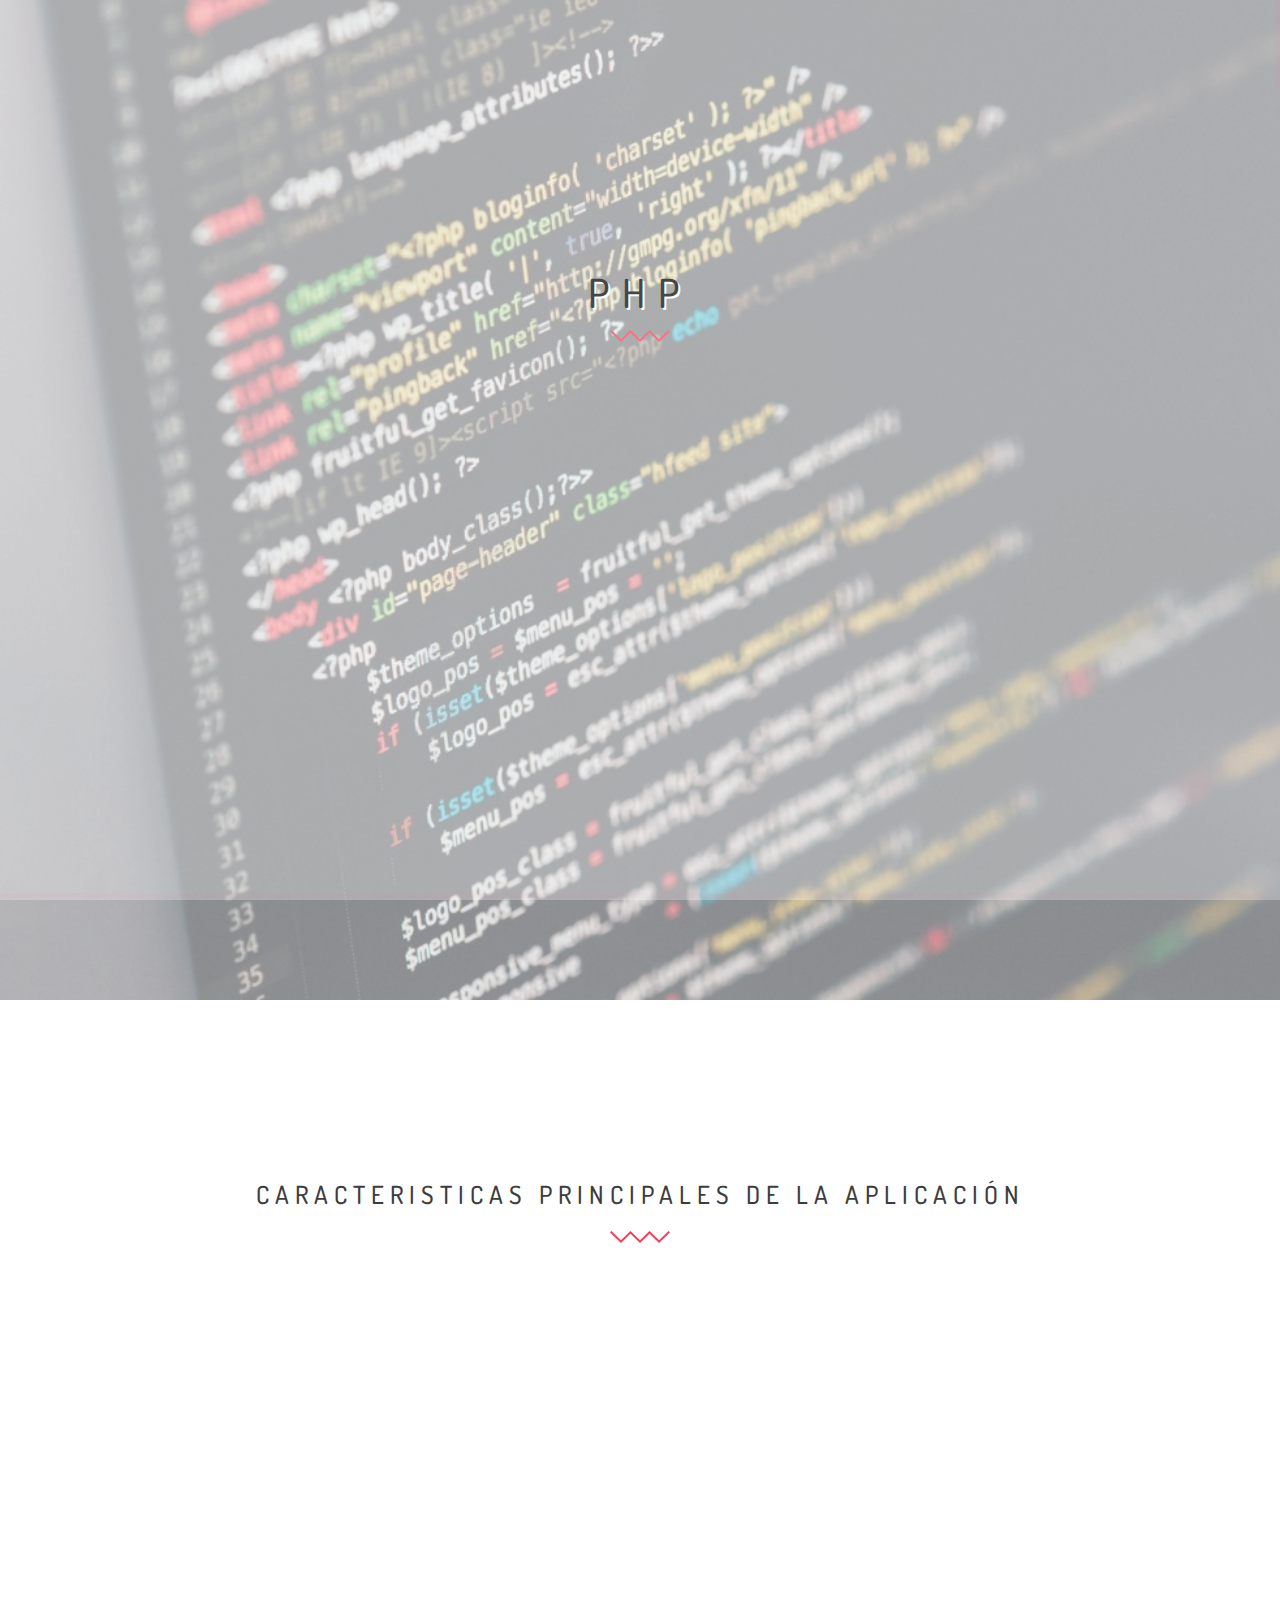
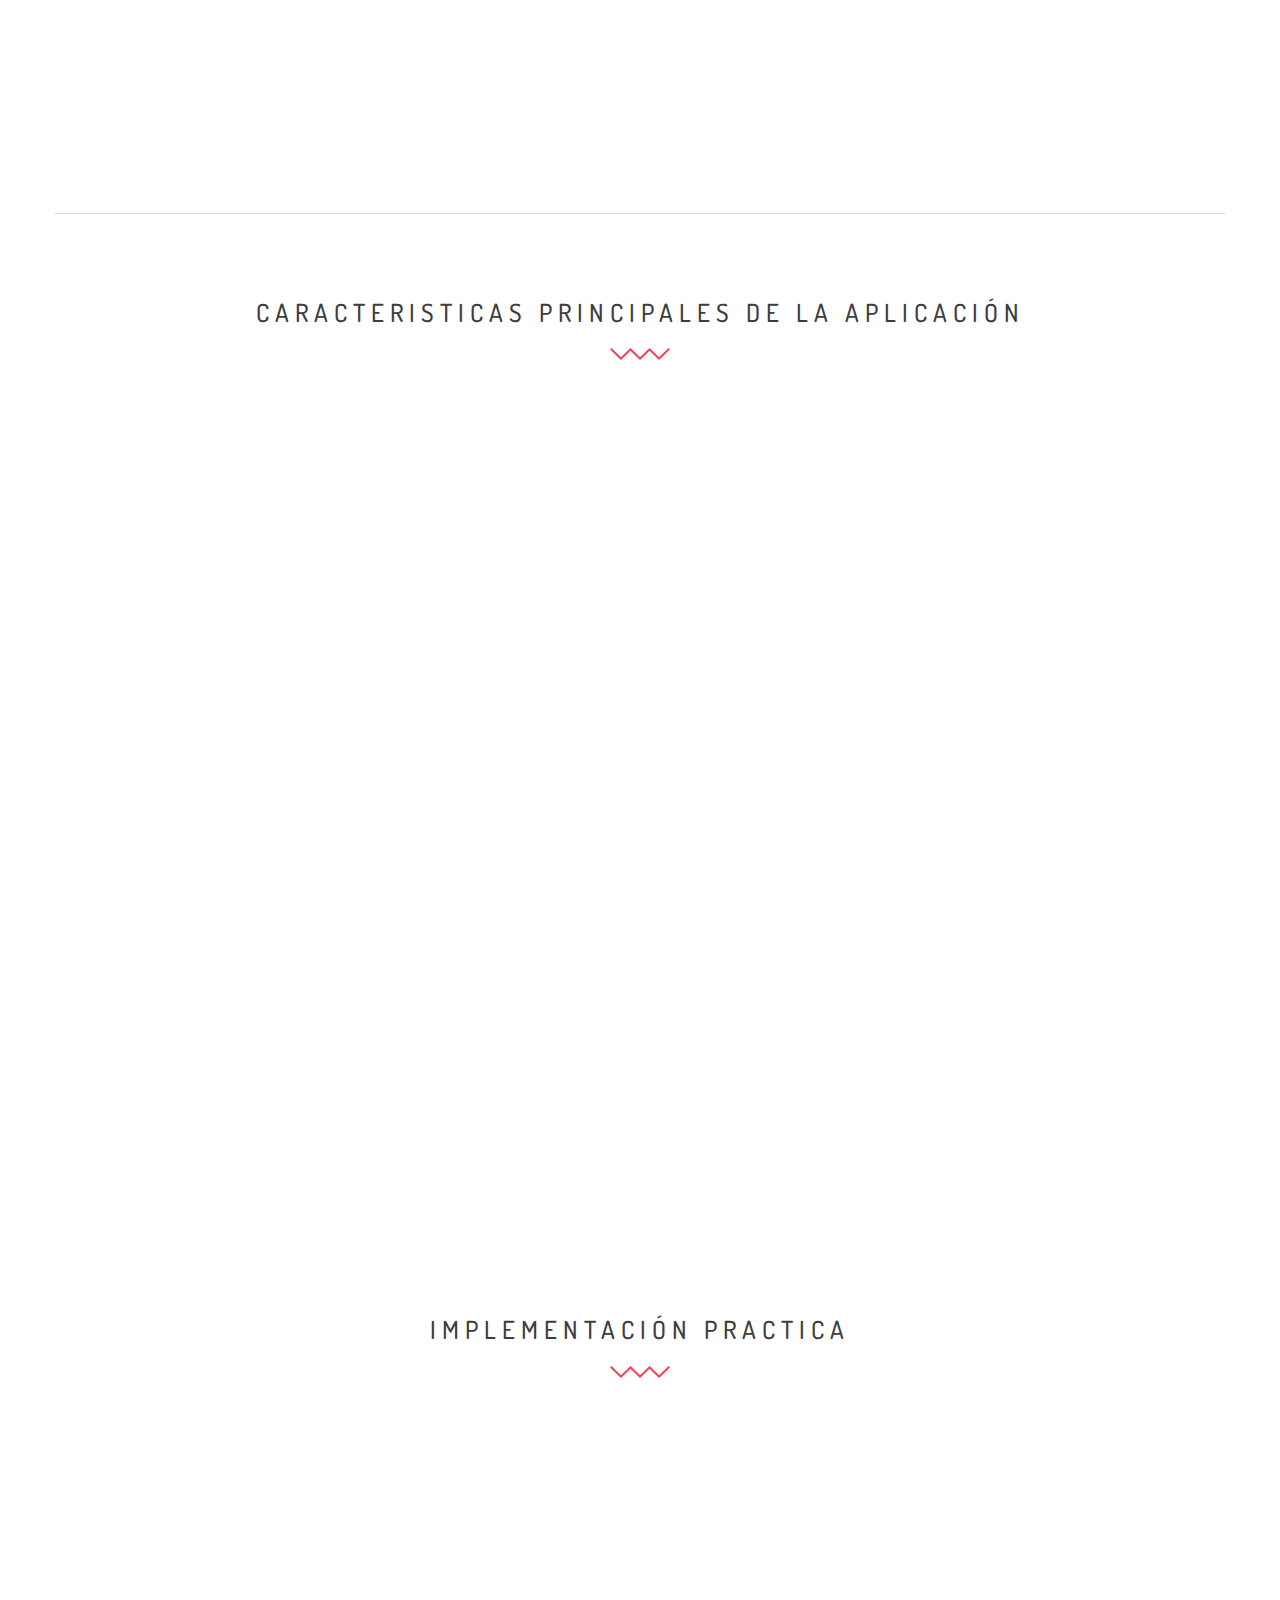
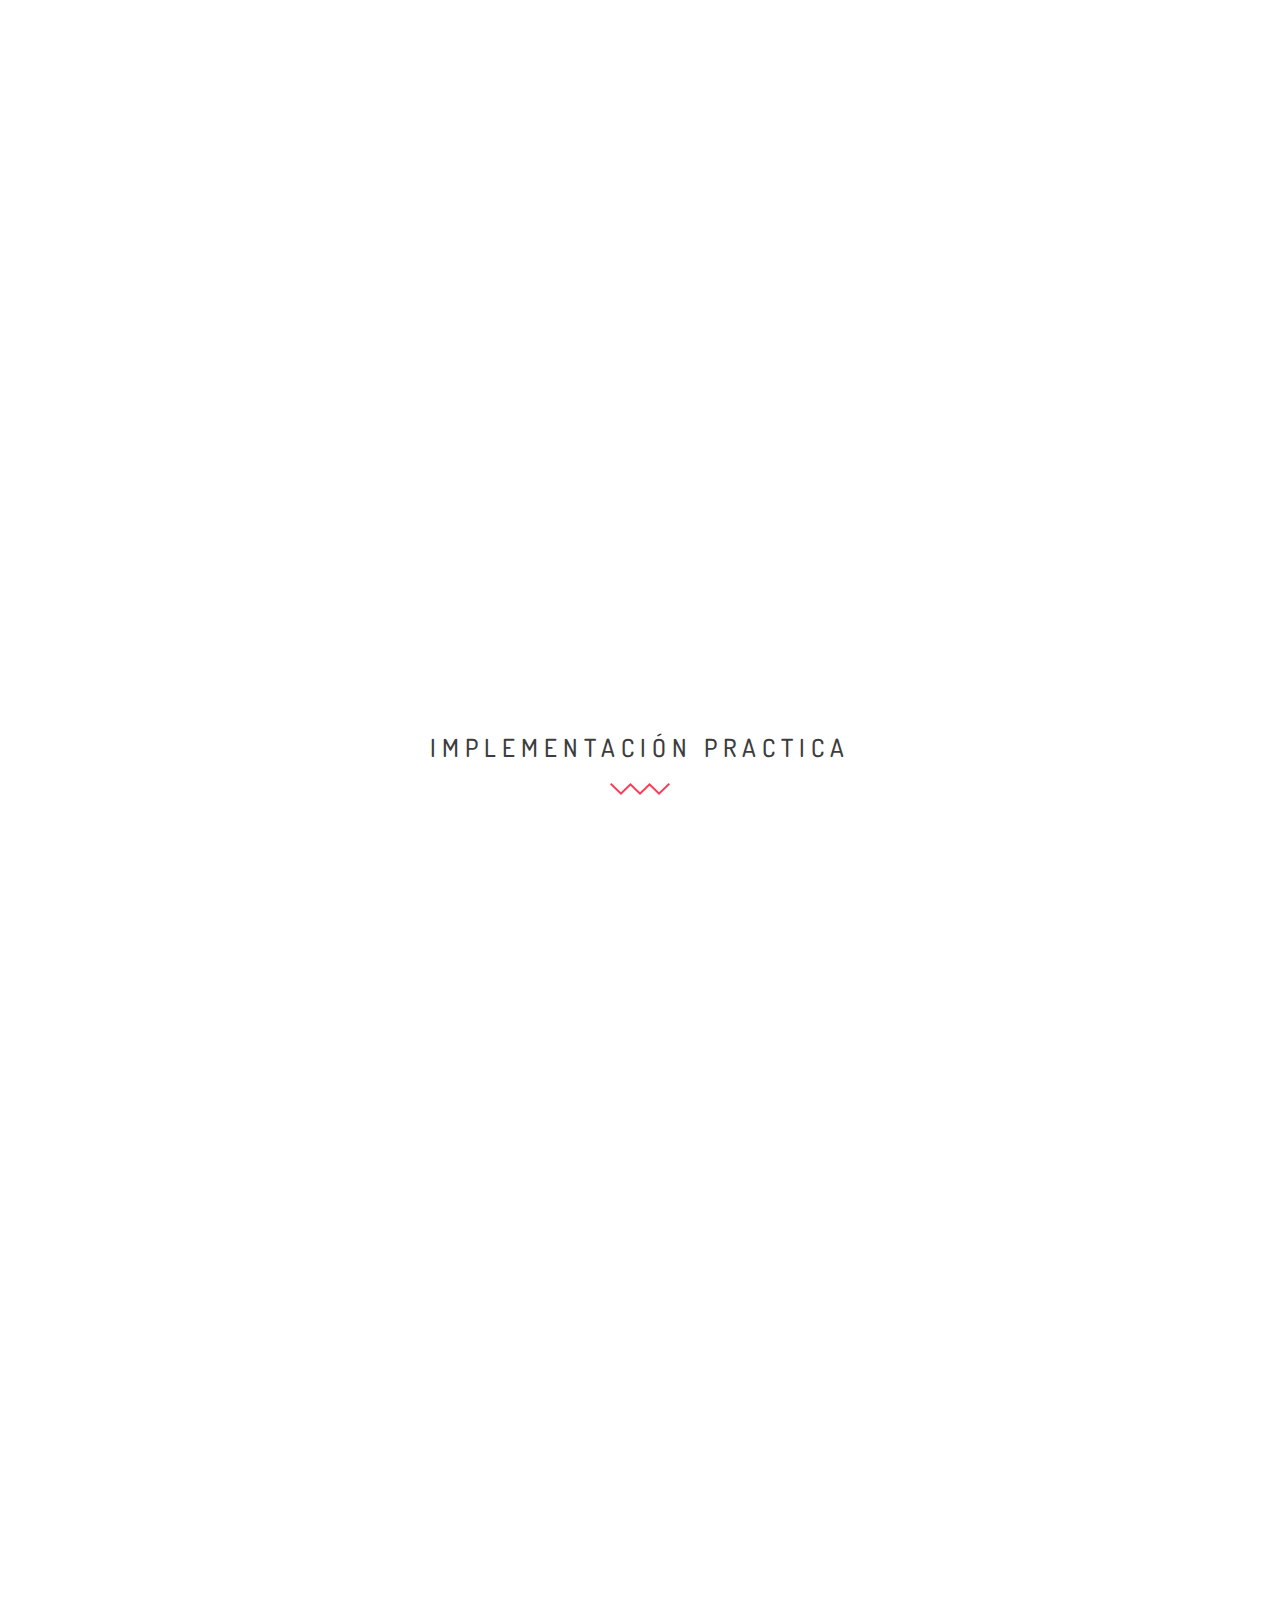
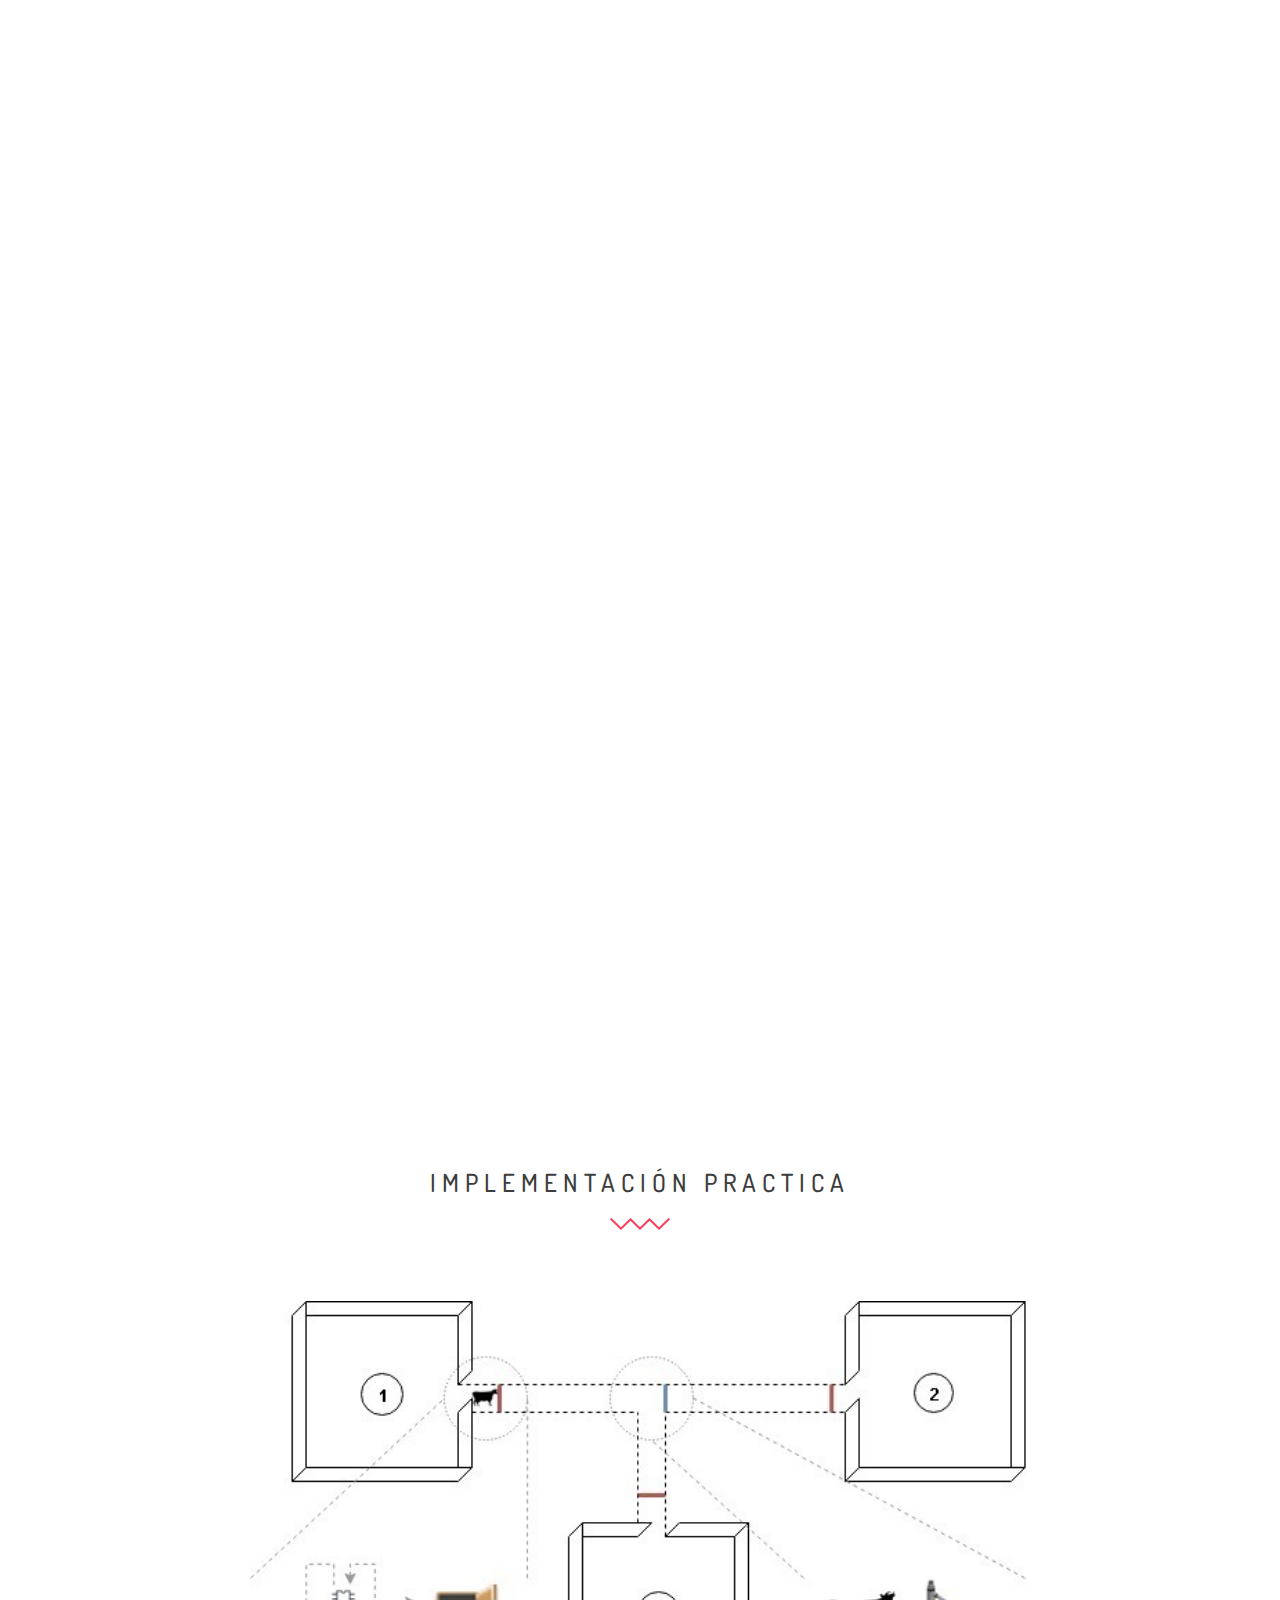
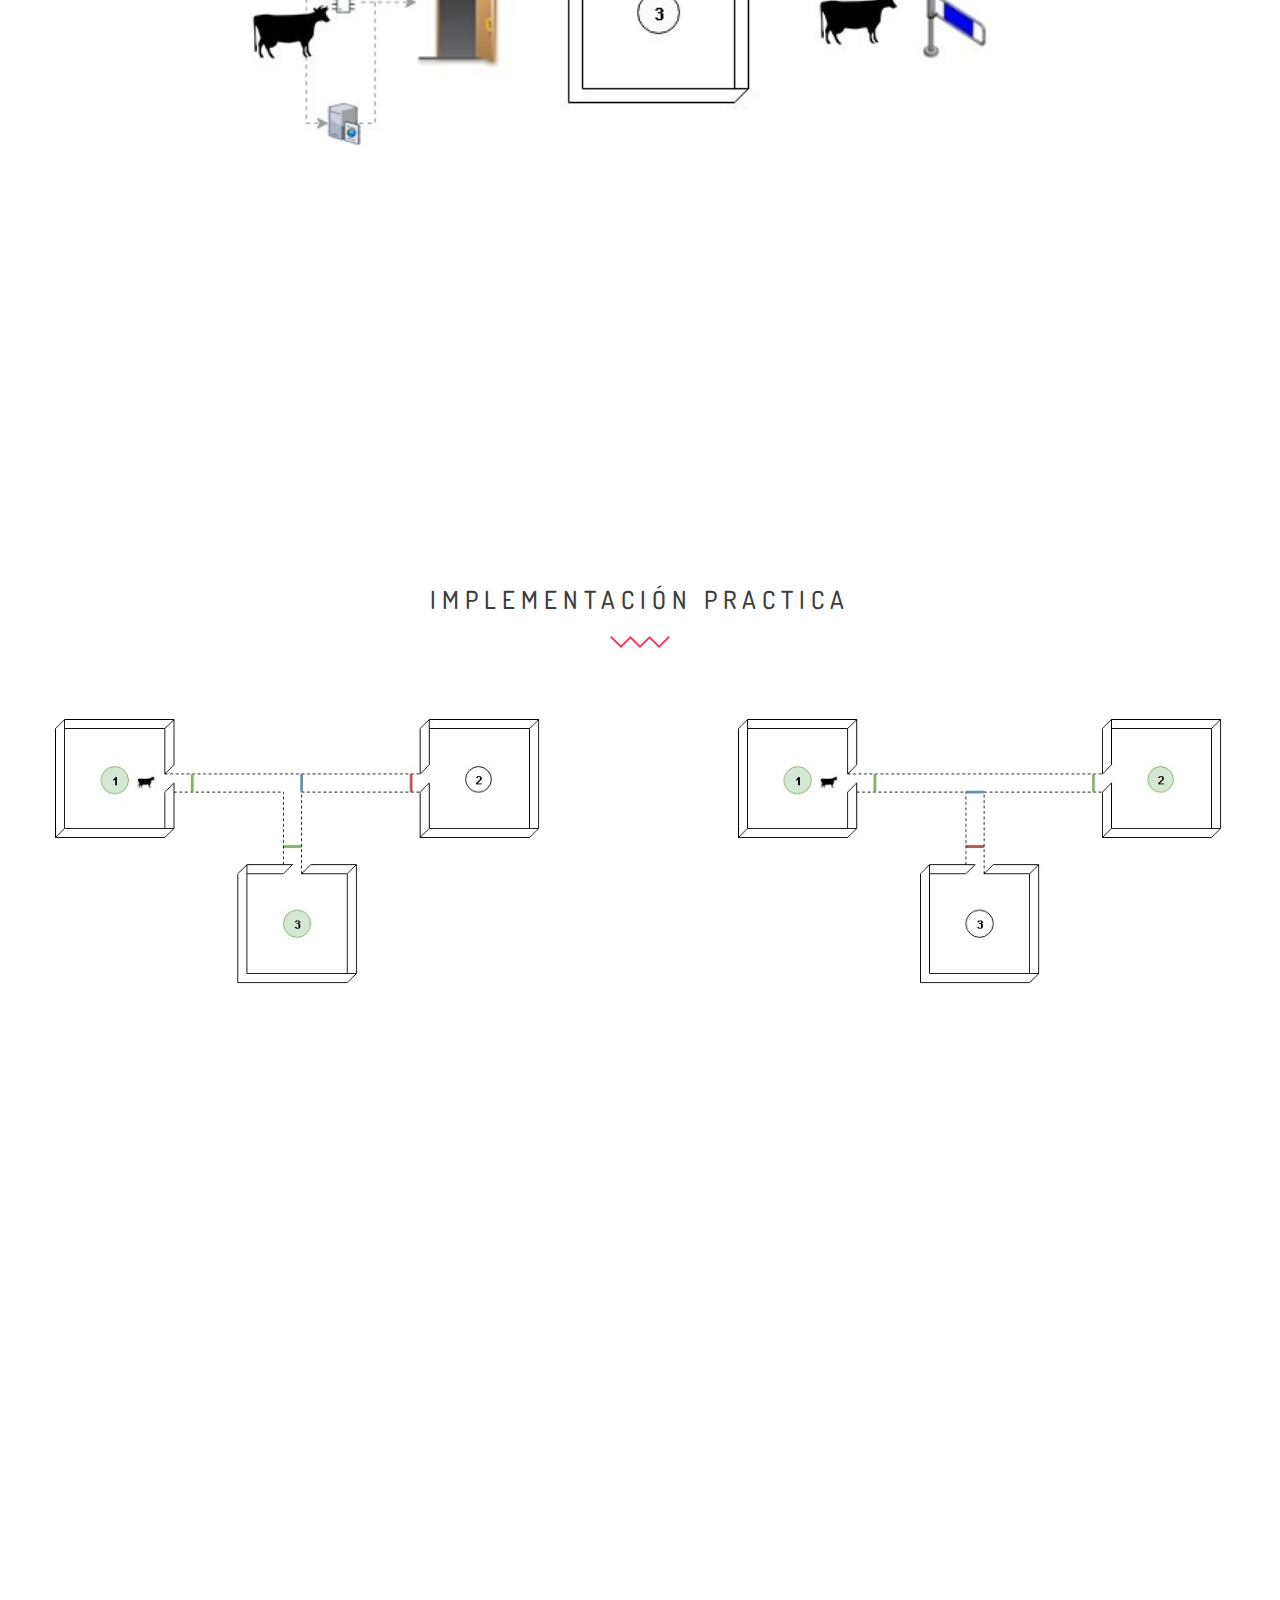
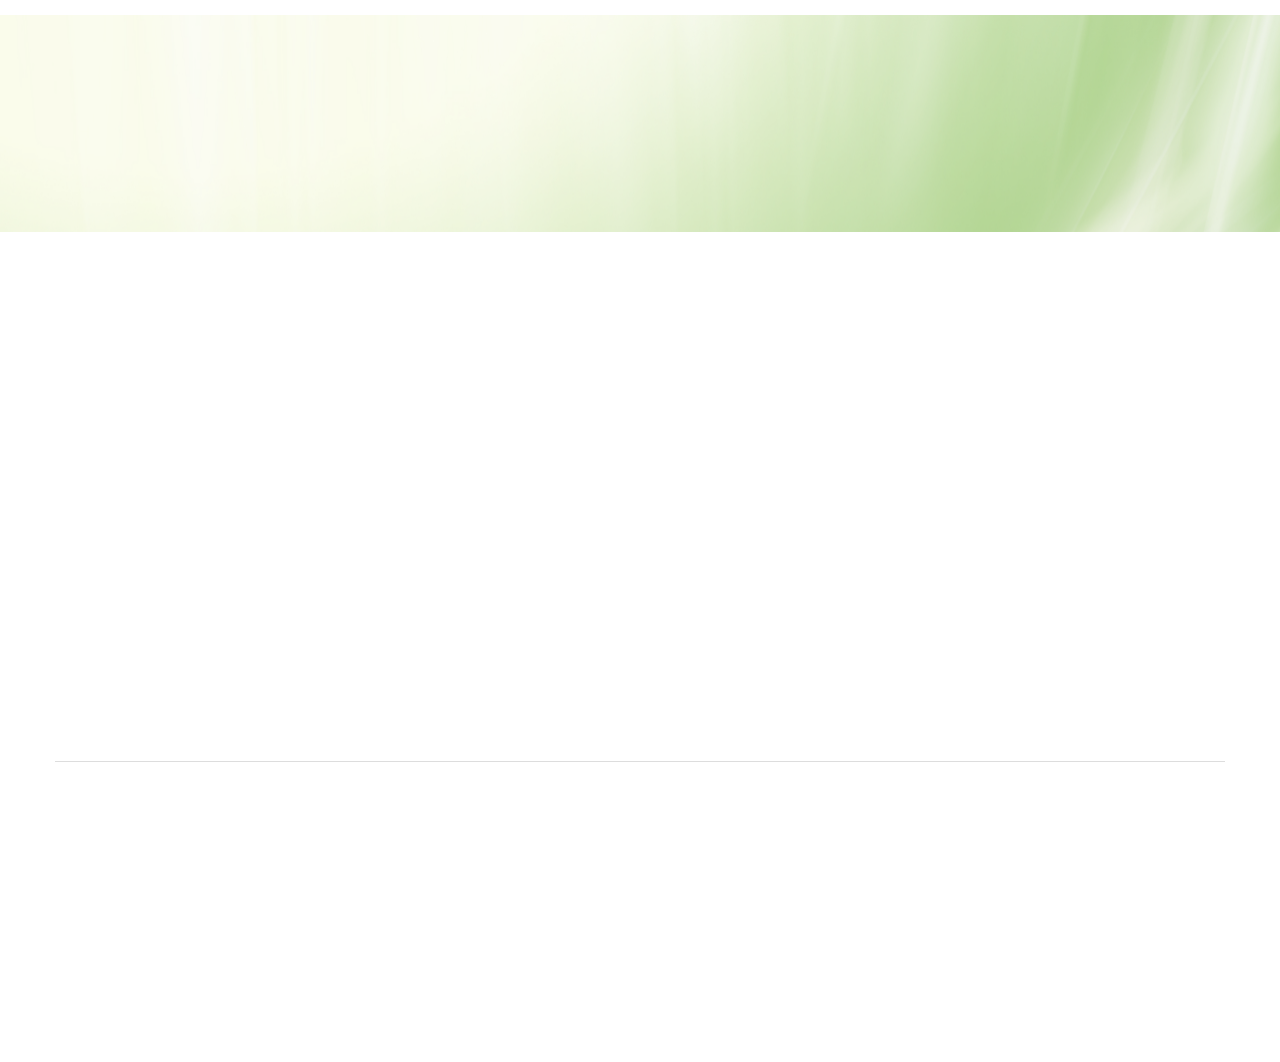
==== php.html @ 928db725 "2018-05-08" ====
<!DOCTYPE html>
<html lang="en">

<head>
    <meta charset="utf-8">
    <meta http-equiv="X-UA-Compatible" content="IE=edge">
    <meta name="viewport" content="width=device-width, initial-scale=1">
    <title>Presentación</title>
    <!-- Google Font -->
    <link href='http://fonts.googleapis.com/css?family=Dosis:300,400,500,600,700,800' rel='stylesheet' type='text/css'>
    <link href='http://fonts.googleapis.com/css?family=Montserrat:400,700' rel='stylesheet' type='text/css'>

    <!-- Font Awesome -->


    <link rel="stylesheet" href="http://maxcdn.bootstrapcdn.com/font-awesome/4.3.0/css/font-awesome.min.css">

     <!-- Preloader -->
    <link rel="stylesheet" href="brandy/css/preloader.css" type="text/css" media="screen, print"/>

    <!-- Icon Font-->
    <link rel="stylesheet" href="brandy/style.css">
    <link rel="stylesheet" href="brandy/css/owl.carousel.css">
    <link rel="stylesheet" href="brandy/css/owl.theme.default.css">
    <!-- Animate CSS-->
    <link rel="stylesheet" href="brandy/css/animate.css">

    <!-- Bootstrap -->
    <link href="brandy/css/bootstrap.min.css" rel="stylesheet">



    <!-- Style -->
    <link href="brandy/css/style.css" rel="stylesheet">

    <!-- Responsive CSS -->
    <link href="brandy/css/responsive.css" rel="stylesheet">
    <!-- HTML5 Shim and Respond.js IE8 support of HTML5 elements and media queries -->
    <!-- WARNING: Respond.js doesn't work if you view the page via file:// -->
    <!--[if lt IE 9]>
        <script src="js/lte-ie7.js"></script>
	  <script src="https://oss.maxcdn.com/libs/html5shiv/3.7.0/html5shiv.js"></script>
	  <script src="https://oss.maxcdn.com/libs/respond.js/1.4.2/respond.min.js"></script>
	<![endif]-->
</head>

<body>
	<!-- Preloader -->
    <div id="preloader">
    	<div id="status">&nbsp;</div>
	</div>


<!---------------------------------------------------------------------------------  
----------------------------------------------------------------------------------- 
 
        PHP

-----------------------------------------------------------------------------------
---------------------------------------------------------------------------------->


	<header id="div_1" style="background-position: 50% -125px; background: url(img/php-hd.jpg);    background-size: cover;
    background-repeat: no-repeat;">
		<div class="section_overlay">
			<div class="container">
	        	<div class="row">
	            	<div class="col-md-12 text-center">
	                	<div class="home_text wow fadeInUp animated">
	                    	<h2 style="text-shadow: 2px 2px #FFF;">PHP</h2>
	                        <img src="brandy/images/shape.png" alt="">                        
						</div>
					</div>
				</div>
			</div>

	        <div class="container">
	        	<div class="row">
	            	<div class="col-md-12 text-center">
	                	<div class="scroll_down">
                        	<a href="#SERVICE"></a>
	                        <h4></h4>
						</div>
					</div>
				</div>
			</div>            
		</div>  
	</header>


<!---------------------------------------------------------------------------------  
----------------------------------------------------------------------------------- 
 
        Caracteristicas principales de la aplicación

-----------------------------------------------------------------------------------
---------------------------------------------------------------------------------->
	

    <section class="services" id="div_2">
		<div class="row">
        	<div class="col-md-12 text-center">
            	<div class="about_title">
                	<h2>Caracteristicas principales de la aplicación</h2>
                    <img src="brandy/images/shape.png" alt="">
				</div>
			</div>
		</div>
        
        <div class="container">
            <div class="row">
                <div class="col-md-4 text-center">
                    <div class="single_service wow fadeInUp" data-wow-delay="1s">
                        <i class="icon-pencil"></i>
                        <h2>PHP</h2>
                        <p>Que es.</p>
                        <p>Caracteristicas.</p>
                        <p>Ventajas y desventajas.</p>
                    </div>
                </div>
                <div class="col-md-4 text-center">
                    <div class="single_service wow fadeInUp" data-wow-delay="2s">
                        <i class="icon-gears"></i>
                        <h2>Programación orientada a objetos.</h2>
                        <p>Encapsulamiento.</p>
                        <p>Polimorfismo.</p>
                        <p>Herencia.</p>
                    </div>
                </div>
                <div class="col-md-4 text-center">
                    <div class="single_service wow fadeInUp" data-wow-delay="3s">
                        <i class="icon-documents"></i>
                        <h2>Framework de desarrollo.</h2>
                        <p>Patrón Modelo Vista Controlador.</p>
                        <p>Ventajas y desventajas.</p>
                    </div>
                </div>
            </div>            
        </div>
    </section>
    

<!---------------------------------------------------------------------------------  
----------------------------------------------------------------------------------- 
 
        Implementación Practica

-----------------------------------------------------------------------------------
---------------------------------------------------------------------------------->

    
    <section class="about_us_area" id="div_3" style="margin-bottom: 300px">
		<div class="row">
        	<div class="col-md-12 text-center">
            	<div class="about_title">
                	<h2>Caracteristicas principales de la aplicación</h2>
                    <img src="brandy/images/shape.png" alt="">
				</div>
			</div>
		</div>
		<div class="container">
            <div class="row">
                <div class="col-md-2 text-center">
                    <div class="single_service wow fadeInUp" data-wow-delay="1s">
                        <i class="fa fa-paw"></i>
                        <h2>Animales</h2>
                        <p>ABM de animales.</p>
                        <p>Registro de ingresos.</p>
                        <p>ABM de ordeñes.</p>
                        <p>ABM de permisos.</p>
                        <p>ABM de rutinas.</p>
                        <p>ABM de seguimientos.</p>
                    </div>
                </div>
                <div class="col-md-2 text-center">
                    <div class="single_service wow fadeInUp" data-wow-delay="1s">
                        <i class="fa fa-university"></i>
                        <h2>Tambos.</h2>
                        <p>ABM de Caminos.</p>
                        <p>ABM de Compuertas.</p>
                        <p>ABM de Tambos.</p>
                        <p>ABM de Tambos Sectores.</p>
                    </div>
                </div>
                <div class="col-md-2 text-center">
                    <div class="single_service wow fadeInUp" data-wow-delay="2s">
                        <i class="fa fa-money"></i>
                        <h2>Compras y Ventas.</h2>
                        <p>ABM de Facturas.</p>
                        <p>ABM de Pagos.</p>
                        <p>ABM de Pedidos.</p>
                        <p>ABM de Proveedores.</p>
                        <p>ABM de Clientes.</p>
                    </div>
                </div>
                <div class="col-md-2 text-center">
                    <div class="single_service wow fadeInUp" data-wow-delay="2s">
                        <i class="fa fa-briefcase"></i>
                        <h2>Empleados.</h2>
                        <p>ABM de Empleados.</p>
                        <p>ABM de Marcaciones.</p>
                        <p>ABM de Turnos.</p>
                    </div>
                </div>
                <div class="col-md-2 text-center">
                    <div class="single_service wow fadeInUp" data-wow-delay="3s">
                        <i class="fa fa-user"></i>
                        <h2>Usuarios.</h2>
                        <p>Login.</p>
                        <p>Logs de usuarios.</p>
                        <p>Menús de la aplicación.</p>
                        <p>ABM de Perfiles.</p>
                        <p>ABM de Usuarios.</p>
                    </div>
                </div>
                <div class="col-md-2 text-center">
                    <div class="single_service wow fadeInUp" data-wow-delay="3s">
                        <i class="fa fa-cogs"></i>
                        <h2>Diccionarios y config.</h2>
                        <p>ABM de Tipos.</p>
                        <p>ABM de Estados.</p>
                        <p>ABM de Condiciones de pago.</p>
                        <p>ABM de Provincias.</p>
                    </div>
                </div>
            </div>            
        </div>
    </section>
    
    
<!---------------------------------------------------------------------------------  
----------------------------------------------------------------------------------- 
 
        Implementación Practica

-----------------------------------------------------------------------------------
---------------------------------------------------------------------------------->

    
    <section class="about_us_area" id="div_4" style="margin-bottom: 300px">
		<div class="row">
        	<div class="col-md-12 text-center">
            	<div class="about_title">
                	<h2>Implementación Practica</h2>
                    <img src="brandy/images/shape.png" alt="">
				</div>
			</div>
		</div>
		<div class="container">
            <div class="row">
                <div class="col-md-4 text-center">
                    <div class="single_service wow fadeInUp well" data-wow-delay="1s">
                    	<h2>ANIMALES</h2>
                    </div>
                </div>
                <div class="col-md-4 text-center">
                    <div class="single_service wow fadeInUp well" data-wow-delay="2s">
                        <h2>TIPOS DE ANIMALES</h2>
                    </div>
                </div>
                 <div class="col-md-4 text-center">
                    <div class="single_service wow fadeInUp well" data-wow-delay="3s">
                        <h2>RUTINAS DE ANIMALES.</h2>
                    </div>
                </div>
            </div>  
            <div class="row">
                <div class="col-md-4 text-center">
                    <div class="single_service wow fadeInUp well" data-wow-delay="1s">
                        <h2>SECTORES TAMBOS</h2>
                    </div>
                </div>
                <div class="col-md-4 text-center">
                    <div class="single_service wow fadeInUp well" data-wow-delay="2s">
                        <h2>CAMINOS</h2>
                    </div>
                </div>
                 <div class="col-md-4 text-center">
                    <div class="single_service wow fadeInUp well" data-wow-delay="3s">
                        <h2>DISPOSITIVOS.</h2>
                    </div>
                </div>
            </div>            
        </div>
    </section>


<!---------------------------------------------------------------------------------  
----------------------------------------------------------------------------------- 
 
        Implementación Practica

-----------------------------------------------------------------------------------
---------------------------------------------------------------------------------->

    
    <section class="about_us_area" id="div_5" style="margin-bottom: 300px">
		<div class="row">
        	<div class="col-md-12 text-center">
            	<div class="about_title">
                	<h2>Implementación Practica</h2>
                    <img src="brandy/images/shape.png" alt="">
				</div>
			</div>
		</div>
		<div class="container">
            <div class="row">
                <div class="col-md-4 text-center">
                    <div class="single_service wow fadeInUp" data-wow-delay="1s">
                        <i class="icon-pencil"></i>
                        <h2>Movimiento vacuno</h2>
                        <p>Lógica de la solución.</p>
                        <p>Relaciones de los datos.</p>
                    </div>
                </div>
                <div class="col-md-4 text-center">
                    <div class="single_service wow fadeInUp" data-wow-delay="2s">
                        <i class="icon-gears"></i>
                        <h2>Elementos que participan.</h2>
                        <p>Lectores RFID.</p>
                        <p>Compuertas.</p>
                        <p>Barreras.</p>
                        <p>Plaqueta de Ethernet.</p>
                    </div>
                </div>
                 <div class="col-md-4 text-center">
                    <div class="single_service wow fadeInUp" data-wow-delay="3s">
                        <i class="icon-gears"></i>
                        <h2>Permisos.</h2>
                        <p>Permisos aceptados.</p>
                        <p>Permisos especiales.</p>
                        <p>Permisos denegados.</p>
                    </div>
                </div>
                
            </div>            
        </div>
    </section>
    
    
<!---------------------------------------------------------------------------------  
----------------------------------------------------------------------------------- 
 
        Implementación Practica Elementos

-----------------------------------------------------------------------------------
---------------------------------------------------------------------------------->    
    

    <section class="about_us_area wow fadeInUp animated" id="div_6" style="margin-bottom: 300px">
        <div class="row">
        	<div class="col-md-12 text-center">
            	<div class="about_title">
                	<h2>Implementación Practica</h2>
                    <img src="brandy/images/shape.png" alt="">
				</div>
			</div>
		</div>
		<div class="container">
            <div class="row">
				<div class="col-md-2"></div>
		        <div class="col-md-8 no_padding">
	                <div class="single_image">
	                    <img src="img/IP1.jpg" alt="" data-wow-delay="1s">
	                    <div class="image_overlay">
	                        <a href="">RFID</a>
	                    	<h4>Tarjetas</h4>
	                	</div>
	            	</div>
				</div>
				<div class="col-md-2"></div>
	       </div>            
        </div>
	</section>
	

<!---------------------------------------------------------------------------------  
----------------------------------------------------------------------------------- 
 
        Implementación Practica Elementos que participan

-----------------------------------------------------------------------------------
---------------------------------------------------------------------------------->  	

	<section class="work_area"  id="div_7" style="margin-bottom: 300px">
        <div class="row">
        	<div class="col-md-12 text-center">
            	<div class="about_title">
                	<h2>Implementación Practica</h2>
                    <img src="brandy/images/shape.png" alt="">
				</div>
			</div>
		</div>
		<div class="container">
            <div class="row">
				<div class="col-md-2"></div>
		        <div class="col-md-8 no_padding">
	                <div class="single_image">
	                    <img src="img/IP2.jpg" alt="" data-wow-delay="1s">
	                    <div class="image_overlay">
	                        <a href="">RFID</a>
	                    	<h4>Tarjetas</h4>
	                	</div>
	            	</div>
				</div>
				<div class="col-md-2"></div>
	       </div>            
        </div>
    </section>
    

<!---------------------------------------------------------------------------------  
----------------------------------------------------------------------------------- 
 
        Implementación Practica Dos caminos posibles

-----------------------------------------------------------------------------------
---------------------------------------------------------------------------------->  

	
    <section id="div_8" class="contact"  style="margin-bottom: 300px">
        <div class="row">
        	<div class="col-md-12 text-center">
            	<div class="about_title">
                	<h2>Implementación Practica</h2>
                    <img src="brandy/images/shape.png" alt="">
				</div>
			</div>
		</div>
		<div class="container">
            <div class="row">
				<div class="col-md-5 no_padding">
					<div class="single_image">
	                    <img src="img/IP3.jpg" alt="" data-wow-delay="1s">
	                    <div class="image_overlay">
	                        <a href="">RFID</a>
	                    	<h4>Tarjetas</h4>
	                	</div>
	            	</div>
				</div>
				<div class="col-md-2 no_padding"></div>
		        <div class="col-md-5 no_padding">
	                <div class="single_image">
	                    <img src="img/IP4.jpg" alt="" data-wow-delay="1s">
	                    <div class="image_overlay">
	                        <a href="">RFID</a>
	                    	<h4>Tarjetas</h4>
	                	</div>
	            	</div>
				</div>
	       </div>            
        </div>
    </section>



<!---------------------------------------------------------------------------------  
----------------------------------------------------------------------------------- 
 
        Principales procesos

-----------------------------------------------------------------------------------
---------------------------------------------------------------------------------->
	

    <section class="services" id="div_9"  style="margin-bottom: 300px">
		<div class="row" style="
			background: url(img/consultas.jpg);
			background-repeat: no-repeat;
			background-position: 50% -125px;
			background-size: auto;
			margin-bottom: 30px;">
        	<div class="col-md-12 text-center" style="background: rgba(250,250,250, .5);">
            	<div class="about_title wow fadeInUp">
                	<h2>CONSULTAS</h2>
                    <img src="brandy/images/shape.png" alt="">
				</div>
			</div>
		</div>
        
        <div class="container">
            <div class="row">
                
            </div>            
        </div>
    </section>
    
    




<!-- =========================
     SCRIPTS 
============================== -->


    <script src="brandy/js/jquery.min.js"></script>
    <script src="brandy/js/bootstrap.min.js"></script>
    <script src="brandy/js/jquery.nicescroll.js"></script>
    <script src="brandy/js/owl.carousel.js"></script>
    <script src="brandy/js/wow.js"></script>
    <script src="brandy/js/script.js"></script>




</body>

</html>

<script>
	var div = 1;
	$(document).bind('keyup', function(e) 
	{
		if(e.which == 37){ // atras
            div = div - 1;
        }
        else if(e.which == 39){ // adelante
        	div = div + 1;
        }
        else if(e.which == 38){ // arriba
        }
        else if(e.which == 40){ // abajo
        }
        
        if(div > 0)
        {
        	if(div == 10)
        	{
        		location.href ="final.html";
        	}else 
        	{
        		$("html, body").animate({ scrollTop: $("#div_"+div).offset().top }, 1000);
        	}
        }else {
        	location.href ="index2.html";
        }
        
         
    });
</script>
---- brandy/css/preloader.css ----
﻿@charset "utf-8";
body {
	overflow: hidden;
}

/* Preloader */
#preloader {
	position: fixed;
	top:0;
	left:0;
	right:0;
	bottom:0;
	background-color:#fff; /* change if the mask should have another color then white */
	z-index:99; /* makes sure it stays on top */
}

#status {
	width:200px;
	height:200px;
	position:absolute;
	left:50%; /* centers the loading animation horizontally one the screen */
	top:50%; /* centers the loading animation vertically one the screen */
	background-image:url(../images/status.gif); /* path to your loading animation */
	background-repeat:no-repeat;
	background-position:center;
	margin:-100px 0 0 -100px; /* is width and height divided by two */
}
---- brandy/style.css ----
@font-face {
	font-family: 'et-line';
	src:url('fonts/et-line.eot');
	src:url('fonts/et-line.eot?#iefix') format('embedded-opentype'),
		url('fonts/et-line.woff') format('woff'),
		url('fonts/et-line.ttf') format('truetype'),
		url('fonts/et-line.svg#et-line') format('svg');
	font-weight: normal;
	font-style: normal;
}

/* Use the following CSS code if you want to use data attributes for inserting your icons */
[data-icon]:before {
	font-family: 'et-line';
	content: attr(data-icon);
	speak: none;
	font-weight: normal;
	font-variant: normal;
	text-transform: none;
	line-height: 1;
	-webkit-font-smoothing: antialiased;
	-moz-osx-font-smoothing: grayscale;
	display:inline-block;
}

/* Use the following CSS code if you want to have a class per icon */
/*
Instead of a list of all class selectors,
you can use the generic selector below, but it's slower:
[class*="icon-"] {
*/
.icon-mobile, .icon-laptop, .icon-desktop, .icon-tablet, .icon-phone, .icon-document, .icon-documents, .icon-search, .icon-clipboard, .icon-newspaper, .icon-notebook, .icon-book-open, .icon-browser, .icon-calendar, .icon-presentation, .icon-picture, .icon-pictures, .icon-video, .icon-camera, .icon-printer, .icon-toolbox, .icon-briefcase, .icon-wallet, .icon-gift, .icon-bargraph, .icon-grid, .icon-expand, .icon-focus, .icon-edit, .icon-adjustments, .icon-ribbon, .icon-hourglass, .icon-lock, .icon-megaphone, .icon-shield, .icon-trophy, .icon-flag, .icon-map, .icon-puzzle, .icon-basket, .icon-envelope, .icon-streetsign, .icon-telescope, .icon-gears, .icon-key, .icon-paperclip, .icon-attachment, .icon-pricetags, .icon-lightbulb, .icon-layers, .icon-pencil, .icon-tools, .icon-tools-2, .icon-scissors, .icon-paintbrush, .icon-magnifying-glass, .icon-circle-compass, .icon-linegraph, .icon-mic, .icon-strategy, .icon-beaker, .icon-caution, .icon-recycle, .icon-anchor, .icon-profile-male, .icon-profile-female, .icon-bike, .icon-wine, .icon-hotairballoon, .icon-globe, .icon-genius, .icon-map-pin, .icon-dial, .icon-chat, .icon-heart, .icon-cloud, .icon-upload, .icon-download, .icon-target, .icon-hazardous, .icon-piechart, .icon-speedometer, .icon-global, .icon-compass, .icon-lifesaver, .icon-clock, .icon-aperture, .icon-quote, .icon-scope, .icon-alarmclock, .icon-refresh, .icon-happy, .icon-sad, .icon-facebook, .icon-twitter, .icon-googleplus, .icon-rss, .icon-tumblr, .icon-linkedin, .icon-dribbble {
	font-family: 'et-line';
	speak: none;
	font-style: normal;
	font-weight: normal;
	font-variant: normal;
	text-transform: none;
	line-height: 1;
	-webkit-font-smoothing: antialiased;
	-moz-osx-font-smoothing: grayscale;
	display:inline-block;
}
.icon-mobile:before {
	content: "\e000";
}
.icon-laptop:before {
	content: "\e001";
}
.icon-desktop:before {
	content: "\e002";
}
.icon-tablet:before {
	content: "\e003";
}
.icon-phone:before {
	content: "\e004";
}
.icon-document:before {
	content: "\e005";
}
.icon-documents:before {
	content: "\e006";
}
.icon-search:before {
	content: "\e007";
}
.icon-clipboard:before {
	content: "\e008";
}
.icon-newspaper:before {
	content: "\e009";
}
.icon-notebook:before {
	content: "\e00a";
}
.icon-book-open:before {
	content: "\e00b";
}
.icon-browser:before {
	content: "\e00c";
}
.icon-calendar:before {
	content: "\e00d";
}
.icon-presentation:before {
	content: "\e00e";
}
.icon-picture:before {
	content: "\e00f";
}
.icon-pictures:before {
	content: "\e010";
}
.icon-video:before {
	content: "\e011";
}
.icon-camera:before {
	content: "\e012";
}
.icon-printer:before {
	content: "\e013";
}
.icon-toolbox:before {
	content: "\e014";
}
.icon-briefcase:before {
	content: "\e015";
}
.icon-wallet:before {
	content: "\e016";
}
.icon-gift:before {
	content: "\e017";
}
.icon-bargraph:before {
	content: "\e018";
}
.icon-grid:before {
	content: "\e019";
}
.icon-expand:before {
	content: "\e01a";
}
.icon-focus:before {
	content: "\e01b";
}
.icon-edit:before {
	content: "\e01c";
}
.icon-adjustments:before {
	content: "\e01d";
}
.icon-ribbon:before {
	content: "\e01e";
}
.icon-hourglass:before {
	content: "\e01f";
}
.icon-lock:before {
	content: "\e020";
}
.icon-megaphone:before {
	content: "\e021";
}
.icon-shield:before {
	content: "\e022";
}
.icon-trophy:before {
	content: "\e023";
}
.icon-flag:before {
	content: "\e024";
}
.icon-map:before {
	content: "\e025";
}
.icon-puzzle:before {
	content: "\e026";
}
.icon-basket:before {
	content: "\e027";
}
.icon-envelope:before {
	content: "\e028";
}
.icon-streetsign:before {
	content: "\e029";
}
.icon-telescope:before {
	content: "\e02a";
}
.icon-gears:before {
	content: "\e02b";
}
.icon-key:before {
	content: "\e02c";
}
.icon-paperclip:before {
	content: "\e02d";
}
.icon-attachment:before {
	content: "\e02e";
}
.icon-pricetags:before {
	content: "\e02f";
}
.icon-lightbulb:before {
	content: "\e030";
}
.icon-layers:before {
	content: "\e031";
}
.icon-pencil:before {
	content: "\e032";
}
.icon-tools:before {
	content: "\e033";
}
.icon-tools-2:before {
	content: "\e034";
}
.icon-scissors:before {
	content: "\e035";
}
.icon-paintbrush:before {
	content: "\e036";
}
.icon-magnifying-glass:before {
	content: "\e037";
}
.icon-circle-compass:before {
	content: "\e038";
}
.icon-linegraph:before {
	content: "\e039";
}
.icon-mic:before {
	content: "\e03a";
}
.icon-strategy:before {
	content: "\e03b";
}
.icon-beaker:before {
	content: "\e03c";
}
.icon-caution:before {
	content: "\e03d";
}
.icon-recycle:before {
	content: "\e03e";
}
.icon-anchor:before {
	content: "\e03f";
}
.icon-profile-male:before {
	content: "\e040";
}
.icon-profile-female:before {
	content: "\e041";
}
.icon-bike:before {
	content: "\e042";
}
.icon-wine:before {
	content: "\e043";
}
.icon-hotairballoon:before {
	content: "\e044";
}
.icon-globe:before {
	content: "\e045";
}
.icon-genius:before {
	content: "\e046";
}
.icon-map-pin:before {
	content: "\e047";
}
.icon-dial:before {
	content: "\e048";
}
.icon-chat:before {
	content: "\e049";
}
.icon-heart:before {
	content: "\e04a";
}
.icon-cloud:before {
	content: "\e04b";
}
.icon-upload:before {
	content: "\e04c";
}
.icon-download:before {
	content: "\e04d";
}
.icon-target:before {
	content: "\e04e";
}
.icon-hazardous:before {
	content: "\e04f";
}
.icon-piechart:before {
	content: "\e050";
}
.icon-speedometer:before {
	content: "\e051";
}
.icon-global:before {
	content: "\e052";
}
.icon-compass:before {
	content: "\e053";
}
.icon-lifesaver:before {
	content: "\e054";
}
.icon-clock:before {
	content: "\e055";
}
.icon-aperture:before {
	content: "\e056";
}
.icon-quote:before {
	content: "\e057";
}
.icon-scope:before {
	content: "\e058";
}
.icon-alarmclock:before {
	content: "\e059";
}
.icon-refresh:before {
	content: "\e05a";
}
.icon-happy:before {
	content: "\e05b";
}
.icon-sad:before {
	content: "\e05c";
}
.icon-facebook:before {
	content: "\e05d";
}
.icon-twitter:before {
	content: "\e05e";
}
.icon-googleplus:before {
	content: "\e05f";
}
.icon-rss:before {
	content: "\e060";
}
.icon-tumblr:before {
	content: "\e061";
}
.icon-linkedin:before {
	content: "\e062";
}
.icon-dribbble:before {
	content: "\e063";
}
---- brandy/css/style.css ----
body{
	font-family: 'Dosis', sans-serif;
}
p{
	font-family: 'Montserrat', sans-serif;
}
a{
	font-family: 'Dosis', sans-serif;
	text-decoration: none;
}
h1, h2, h3, h4, h5, h6{
	font-family: 'Dosis', sans-serif;
}

/*Header*/
.navbar-default .navbar-nav>li>a {
color: #777;
text-transform: uppercase;
}
.navbar-default .navbar-nav>li>a:hover{
	color: #f74d65;
}
header{
	background: url(../images/vaca.jpg);
	background-size: cover;
	background-repeat: no-repeat;
}
.section_overlay{
	background: rgba(250,250,250, .5);
}
.home_text{
	padding-top: 250px;
	padding-bottom: 250px;
}
.home_text h2{
	color: #010101;
	font-size: 40px;
	text-transform: uppercase;
	letter-spacing: 13px;
}
.home_text p{
	color: #404040;
	font-size: 14px;
	text-transform: uppercase;
}
.home_text img{}
.scroll_down{
	padding-bottom: 50px;
}
.scroll_down h4{
	font-size: 12px;
	color: #000;
	font-family: 'Montserrat', sans-serif;
	text-transform: uppercase;
}


/*Services*/
.services{
	padding-top: 96px;

}
.services .container{
	border-bottom: 1px solid #ddd;
}
.single_service{
	padding-bottom: 96px;
}
.single_service i{
	font-size: 25px;
	color: #f73b56;
}
.single_service h2{
	color: #000000;
	font-size: 25px;
	text-transform: uppercase;
}
.single_service p{
	color: #404040;
	font-size: 14px;
}
.single_progress_bar .progress {
height: 1px;
margin-bottom: 20px;
overflow: hidden;
background-color: #d5d5d5;
border-radius: 0px;
-webkit-box-shadow: inset 0 1px 2px rgba(0,0,0,.1);
box-shadow: inset 0 1px 2px rgba(0,0,0,.1);
}
.single_progress_bar .progress-bar {
background-color: #2d3334;
}
.single_progress_bar h2{
	color: 000;
	font-size: 14px;
	font-weight: 400;
}
.about_us_p{
	font-size: 14px;
	color: #272727;
	margin-top: 20px;
	margin-bottom: 10px;
	line-height: 21px;
}
.about_title h2{
	font-size: 25px;
	color: #3d3d3d;
	text-transform: uppercase;
	margin-top: 85px;
	letter-spacing: 6px;
	margin-bottom: 21px;
}
.about_title img{
	margin-bottom: 70px;
}
/*Testimonial*/
.testimonial{
	padding-top: 200px;
	padding-bottom: 80px;
}
.testimonial{

}
.testimonial .icon:after{
	content: "";
	position: absolute;
	width: 80px;
	height: 80px;
	background-color: #f73b56;
	top: 110px;
	left: 50%;
	-moz-transform: rotate(45deg);
	-o-transform: rotate(45deg);
	-webkit-transform: rotate(45deg);
	-ms-transform: rotate(45deg);
	margin-left: -40px;

}
.testimonial .icon i{
color: #fff;
font-size: 47px;
position: absolute;
z-index: 555;
left: 50%;
margin-left: -23px;


}
.single_testimonial p{
color: #404040;
font-size: 18px;
font-family: 'Dosis', sans-serif;
letter-spacing: 1px;
padding-top: 110px;

}
.single_testimonial h4{
	color: #404040;
	font-size: 14px;
	text-transform: uppercase;
	font-family: 'Montserrat', sans-serif;
	letter-spacing: 1px
}



/*Fun Facts*/
.fun_facts{
	background: url(../images/header_bg.jpg);
	background-attachment: fixed !important;
	background-repeat: repeat;
	
}
.fun_facts .section_overlay{
background: rgba(71,71,71,.8);
padding-bottom: 30px;
}
.single_count{
padding-top: 120px;	
}
.single_count i{
	color: #f73b56;
	font-size: 24px;
}
.single_count h3{
font-family: 'Montserrat', sans-serif;
color: #fff;
font-size: 40px;
font-weight: bold;
margin-bottom: 0px;	
}
.single_count p{
font-family: 'Dosis', sans-serif;
color: #fff;
font-size: 14px;
text-transform: uppercase;
position: relative;	
}
.single_count p:before{
content: "";
position: absolute;
width: 16px;
height: 1px;
left: 0;
bottom: -4px;
background: #ef4251;
}
.imac{
position: relative;
margin-top: -40px;	
}
.imac img{
	width: 100%;
}

@media(max-width: 767px){
	.imac{
		margin-top: 20px
	}
}
.single_image{
	margin-right: 3px;
	position: relative;
	transition: all 1s;
}
.single_image img{
	width: 100%;

}
.single_image:hover div.image_overlay{
	opacity: 1;
}

.image_overlay{
position: absolute;
width: 100%;
height: 100%;
background: rgba(247,77,101,.9);
left: 0;
top: 0;
opacity: 0;
	transition: all 1s;

}
.image_overlay a{
position: absolute;
top: 20px;
right: 20px;
color: #fff;
text-decoration: none;
text-transform: uppercase;	
}
.image_overlay h2{
position: absolute;
bottom: 28px;
left: 20px;
font-size: 25px;
color: #fff;
text-transform: uppercase;
letter-spacing: 3px;	
}
.image_overlay h4{
position: absolute;
bottom: 11px;
left: 20px;
color: #fff;
font-size: 14px;
text-transform: uppercase;	
}
.no_padding{
	padding-left: 0px;
	padding-right: 0px;
}
.work_title{}
.work_title h1, .contact_title h1{
	font-size: 25px;
	color: #3d3d3d;
	letter-spacing: 5px;
	padding-top: 80px;
	text-transform: uppercase;
	margin-bottom: 20px;
}
.work_title img, .contact_title img{
	margin-bottom: 30px;
}
.work_title p, .contact_title p{
	font-size: 14px;
	color: #000;
	margin-bottom: 100px;
}
.last_padding {
	padding-right: 0px;
}
.pad_top {
	padding-top: 2px;
}
.left h2{
	margin-top: 60px;
	margin-bottom: 20px;
	font-size: 18px;
	color: #000;
	font-weight: bold;
}
.left p{
	margin-bottom: 60px;
	font-size: 14px;
	color: #000;
}
.baton{
	margin-top: 65px;
}
.cs-btn, .cs-btn:active, .cs-btn:visited, .cs-btn:focus{
	color: #fff;
	background-color: #000;
	border-radius: 0px;
	outline: none;
	padding: 10px 40px;
	text-transform: uppercase;
	letter-spacing: 2px;
	transition: all 1s;
}
.cs-btn:hover{
	background: #f74d65;
	border-color: #f74d65;
}
.call_to_action .container{
	padding-bottom: 60px;
	border-bottom: 1px solid #ddd;
}

/*Contact*/

.single_contact_info{
padding-bottom: 21px;	
}
.single_contact_info h2{
text-transform: uppercase;
color: #3d3d3d;
font-size: 18px;
letter-spacing: 3px;
margin-bottom: 1px;	
}
.single_contact_info p{
font-size: 15px;
color: #3d3d3d;	
}






.contact-form{
background-color: #f1f1f1;
padding: 30px;
}
.contact-form .form-control{
height: 43px;
border-radius: 0px;
margin-bottom: 20px;
border: 0px solid #fff;
}
.contact-form #message{
	height: 104px;
}
.form_submit{
width: 100%;
background: #f73b56;
border-radius: 0px;
color: #fff;
padding-top: 13px;
padding-bottom: 10px;
transition: all 1s;	
}


.work-with {
padding-bottom: 60px;
padding-top: 10px;
}
.work-with h3{
	font-size: 14px;
	color: #636363;
	text-transform: uppercase;
}



/*Footer*/
footer{
	background-color: #f1f1f1;
	padding-top: 50px;
	padding-bottom: 50px;
}
.footer_logo{}
.footer_logo img{}
.social{
	padding-top: 65px;
}
.social h2{
text-transform: uppercase;
font-size: 16px;	
}
ul.icon_list{
margin: 0;
padding: 0;
list-style: none;
text-align: center;
margin-top: 20px;
}
ul.icon_list li{
display: inline;
padding-left: 3px;
padding-right: 3px;
}
ul.icon_list li a{
display: inline-block;
color: #636363;
border: 1px solid #636363;
border-radius: 50%;
text-align: center;
width: 30px;
height: 30px;
text-align: center;
line-height: 28px;
transition: all 1s;
}
ul.icon_list li a:hover{
	color: #f73b56;
	border-color:#f73b56; 
}
.copyright_text{
padding-top: 80px;	
}
.copyright_text p{
color: #636363;
font-size: 14px;
text-transform: uppercase;
margin-bottom: 0px;
letter-spacing: 0px;
}
.copyright_text a{
	color:#f73b56;
	text-transform:uppercase;
	font-weight:700;
	text-decoration:none;
	}
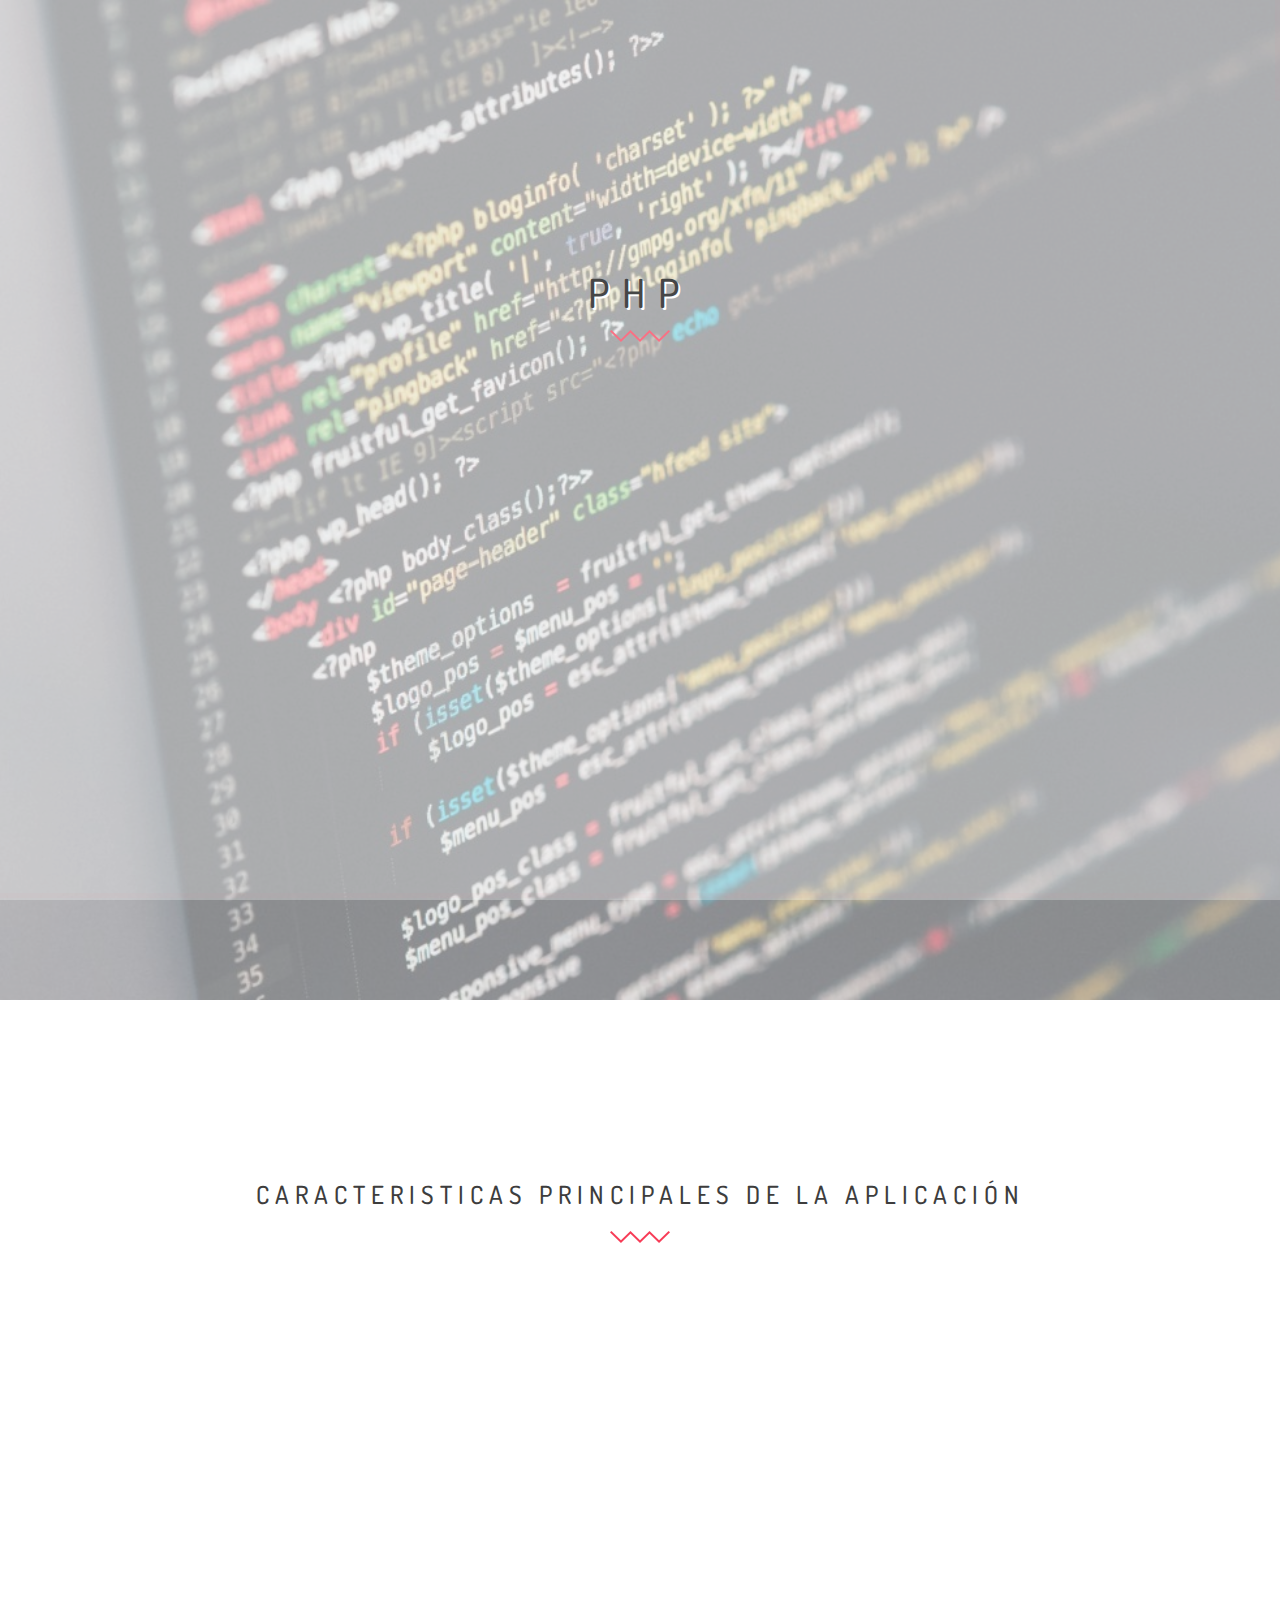
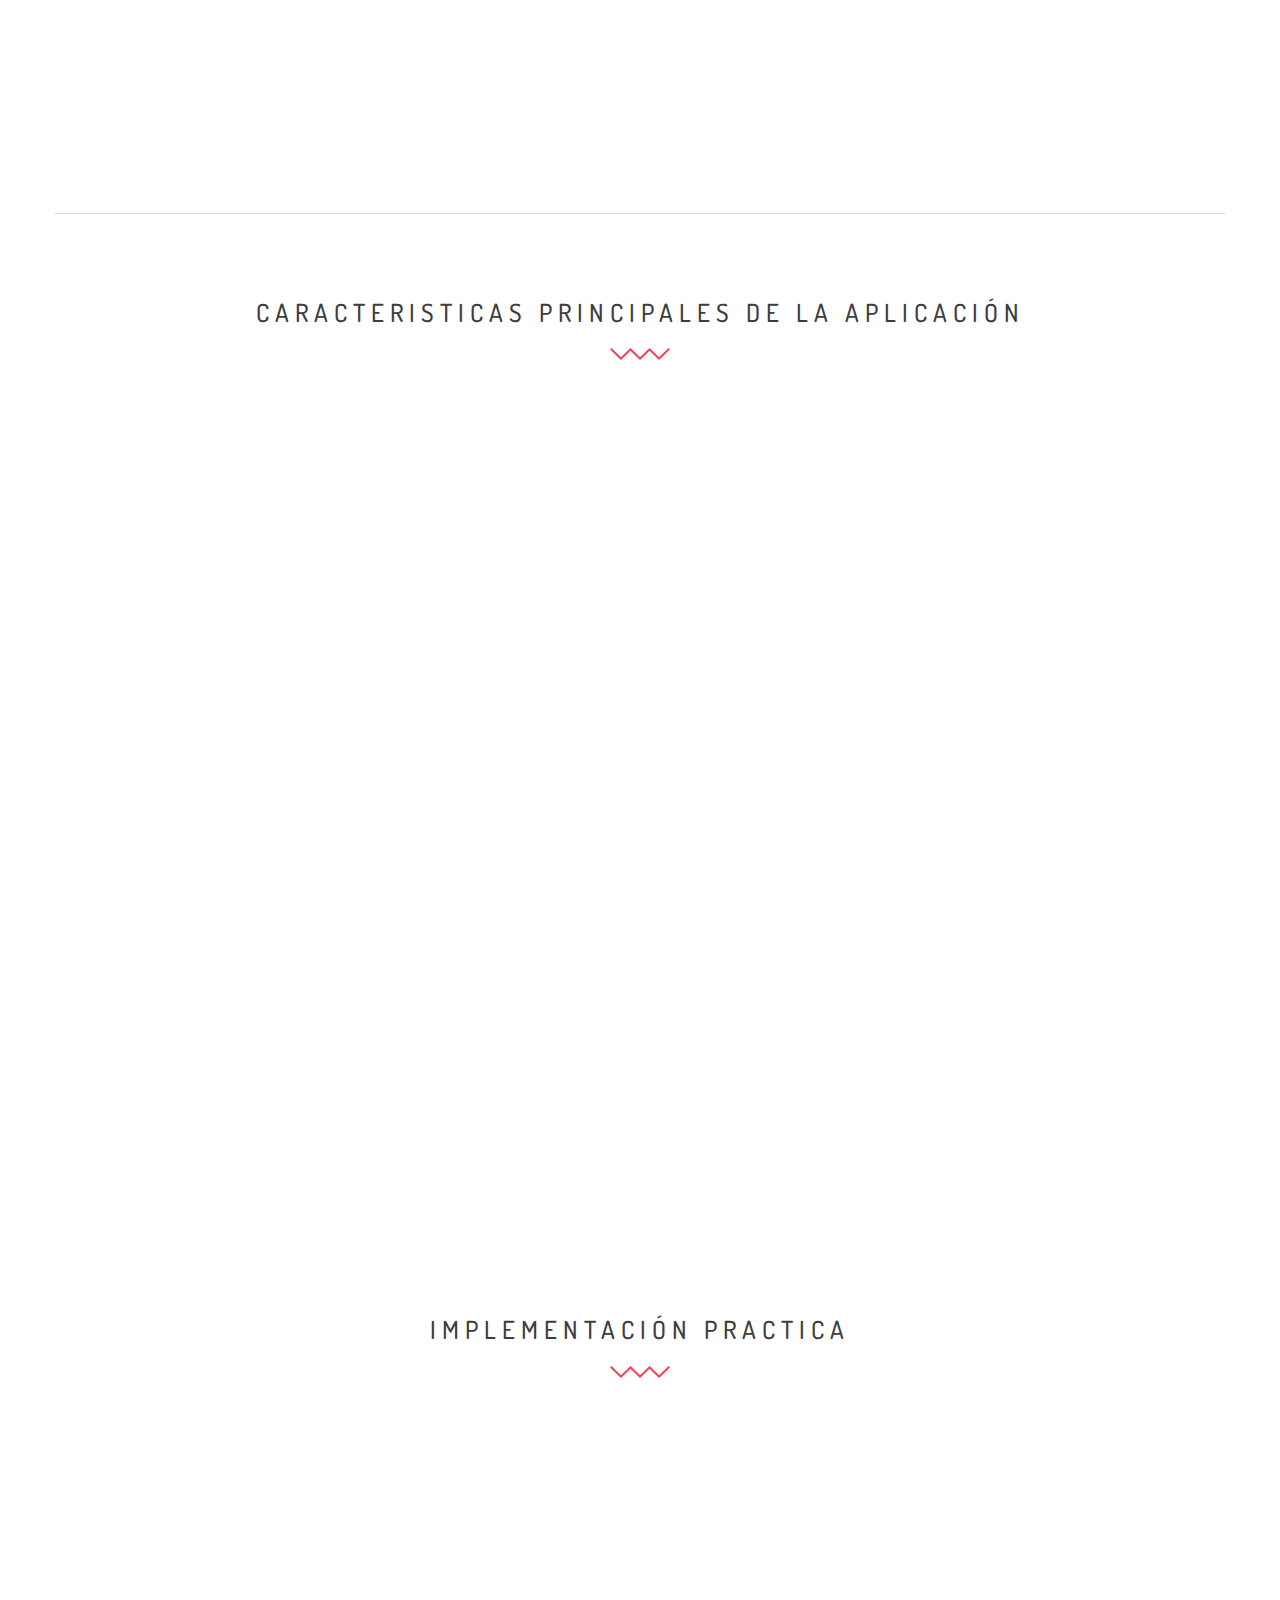
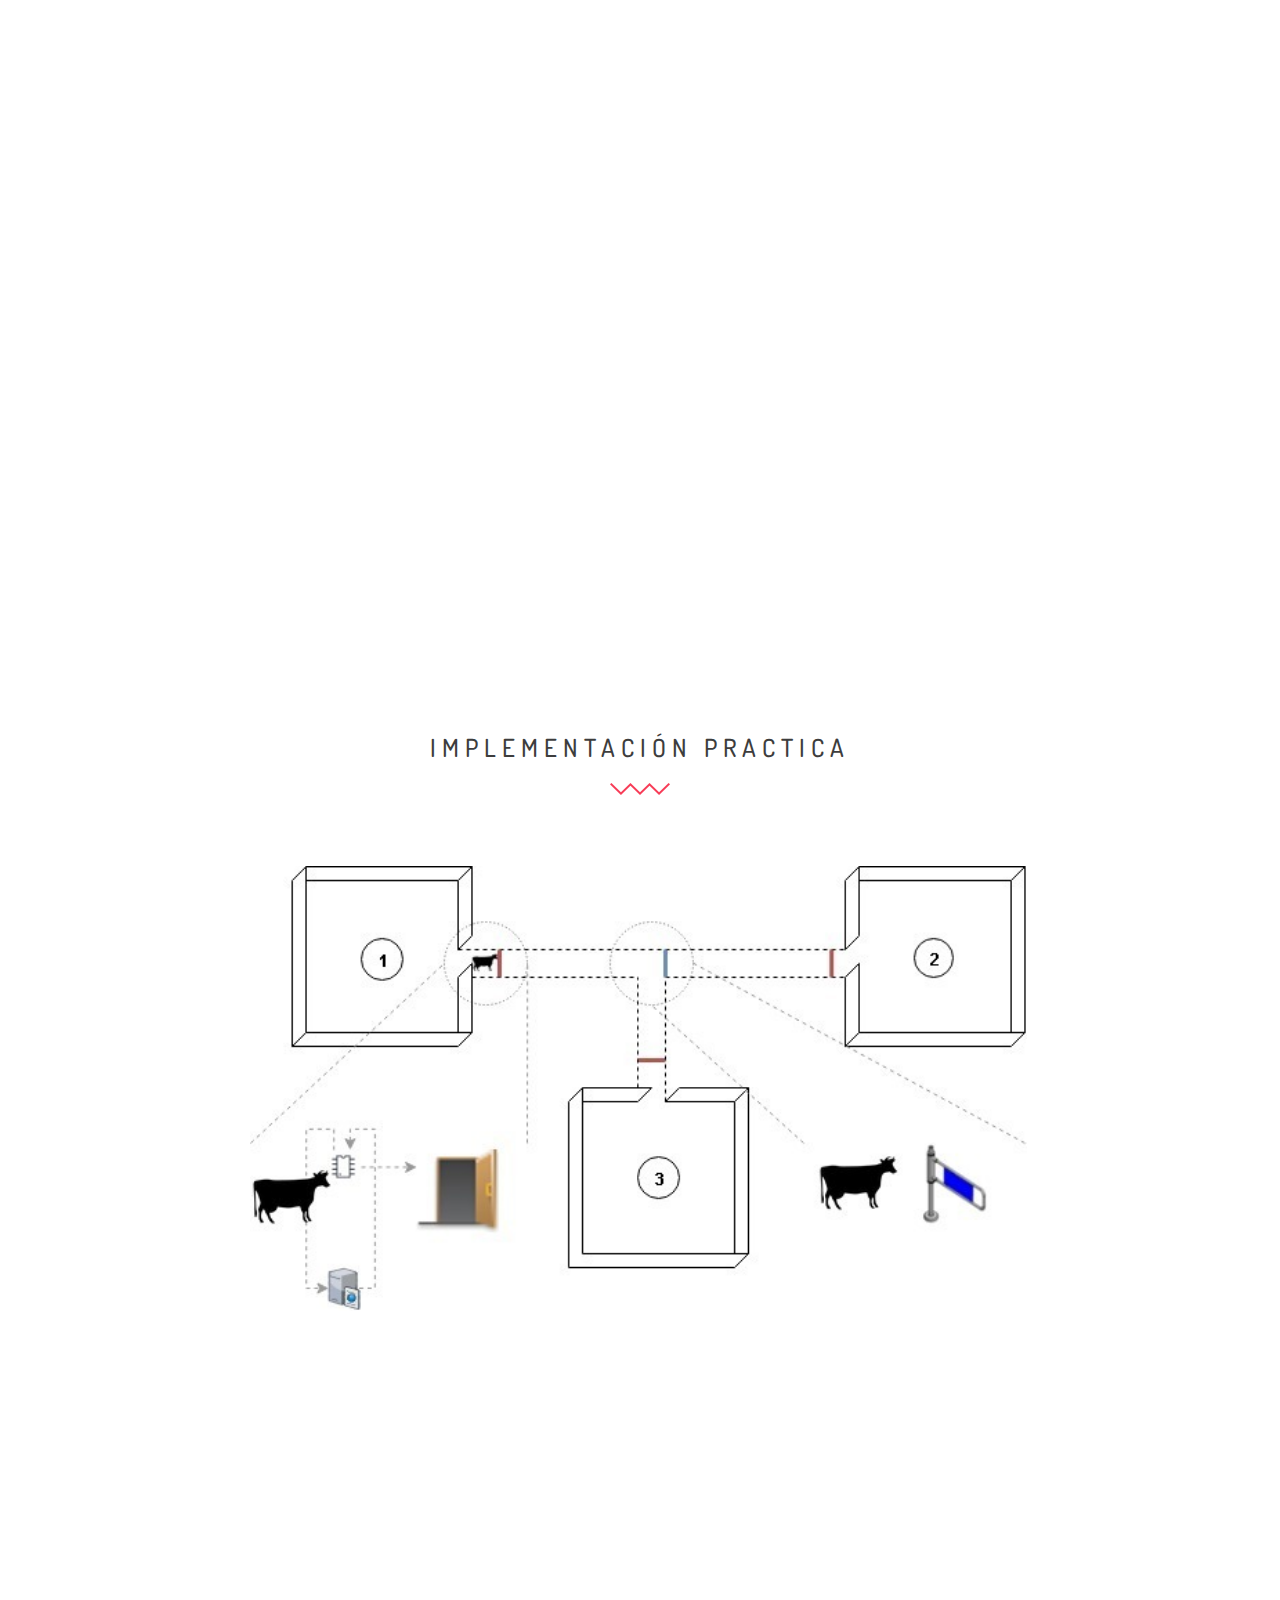
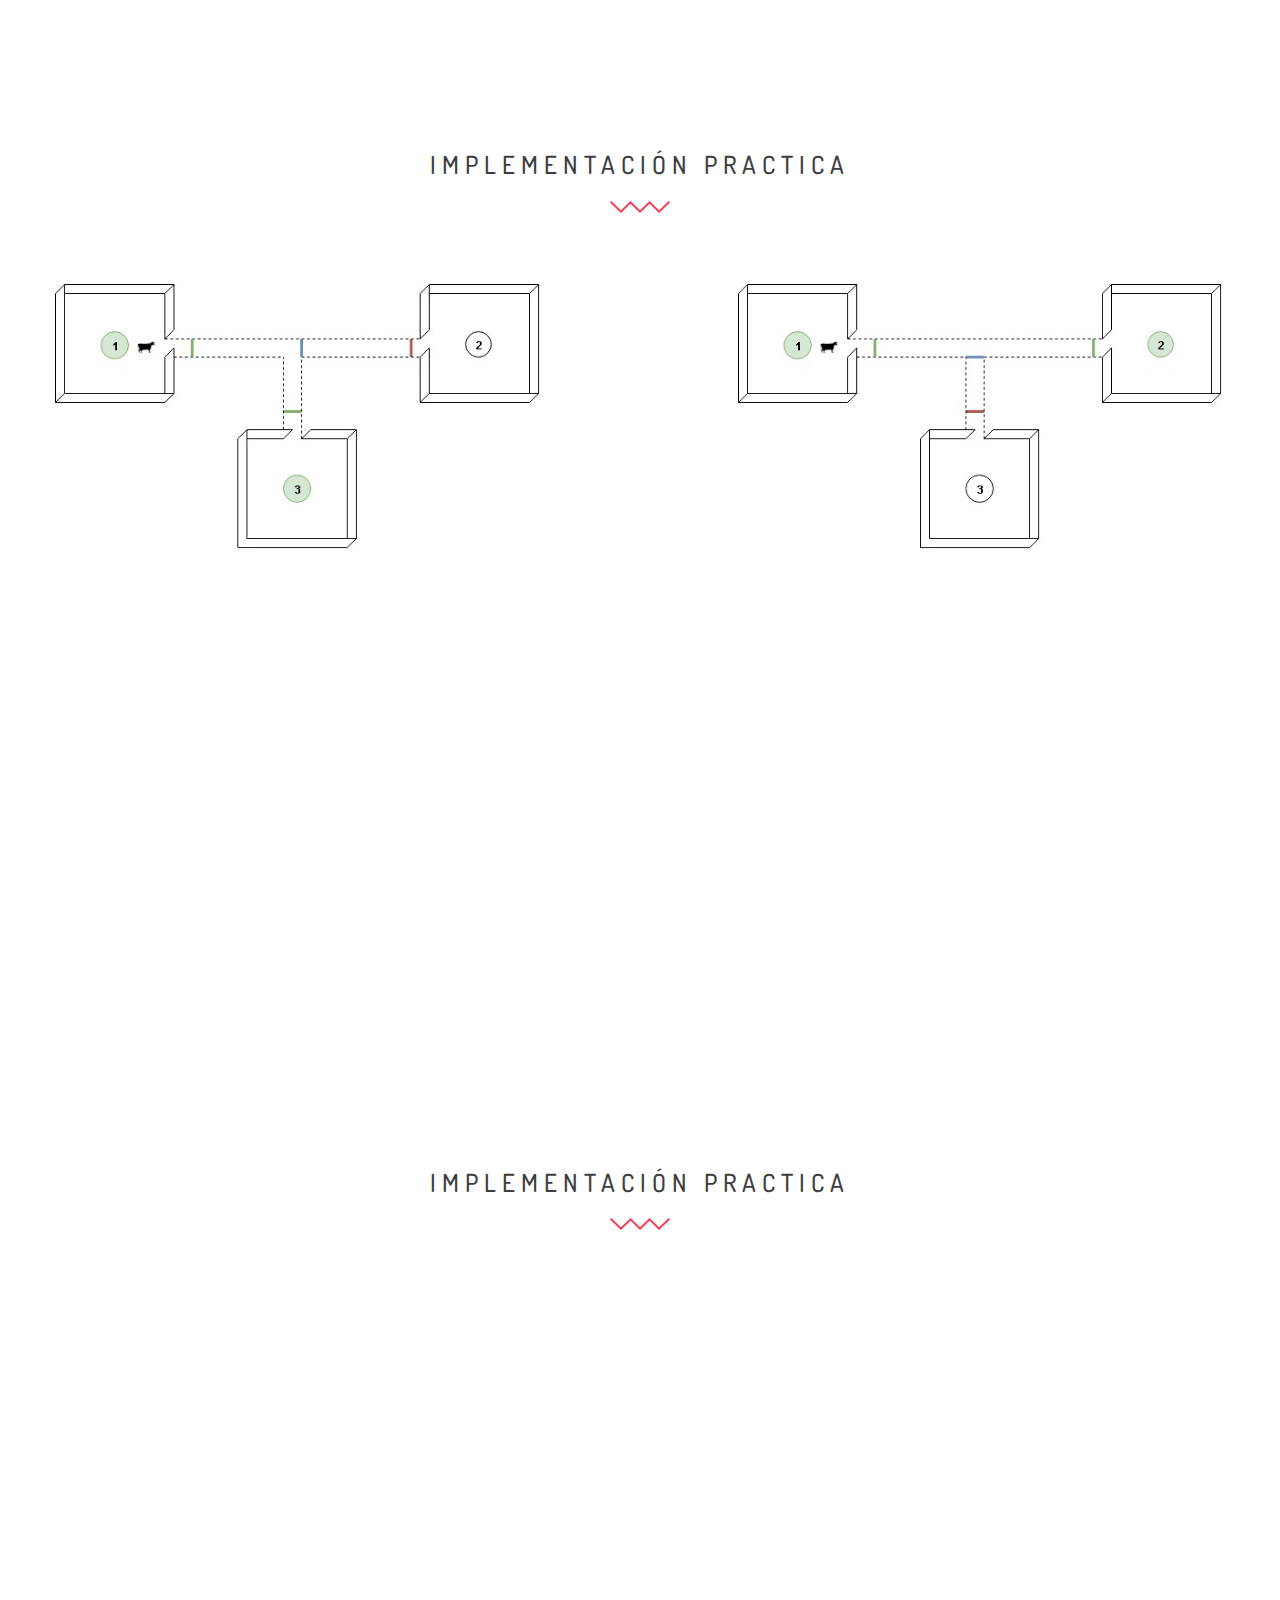
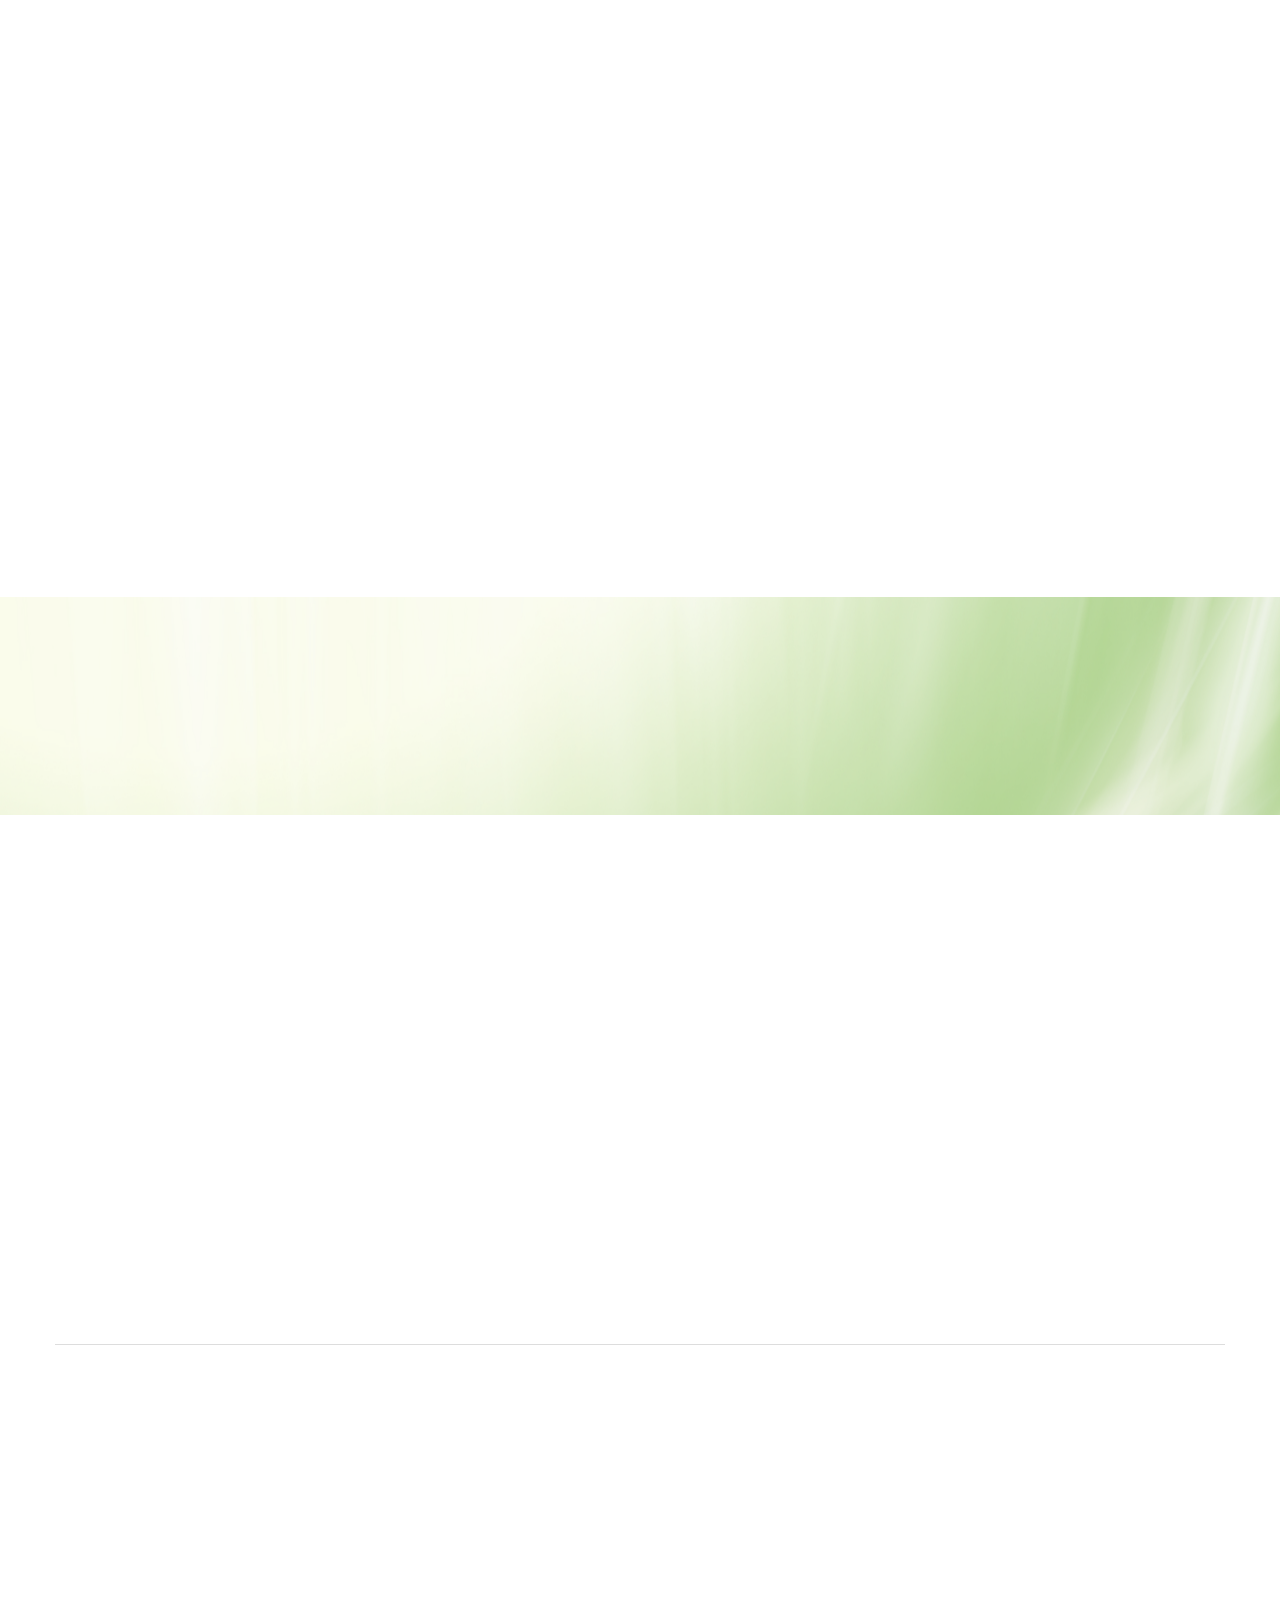
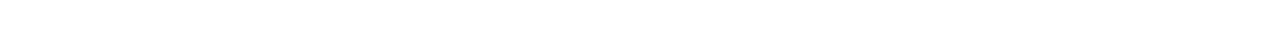
==== commit df255fcf: "20018" ====
--- a/php.html
+++ b/php.html
@@ -291,7 +291,7 @@
         Implementación Practica
 
 -----------------------------------------------------------------------------------
----------------------------------------------------------------------------------->
+---------------------------------------------------------------------------------
 
     
     <section class="about_us_area" id="div_5" style="margin-bottom: 300px">
@@ -344,7 +344,7 @@
         Implementación Practica Elementos
 
 -----------------------------------------------------------------------------------
----------------------------------------------------------------------------------->    
+---------------------------------------------------------------------------------    
     
 
     <section class="about_us_area wow fadeInUp animated" id="div_6" style="margin-bottom: 300px">
@@ -382,7 +382,7 @@
 -----------------------------------------------------------------------------------
 ---------------------------------------------------------------------------------->  	
 
-	<section class="work_area"  id="div_7" style="margin-bottom: 300px">
+	<section class="work_area"  id="div_5" style="margin-bottom: 300px">
         <div class="row">
         	<div class="col-md-12 text-center">
             	<div class="about_title">
@@ -418,7 +418,7 @@
 ---------------------------------------------------------------------------------->  
 
 	
-    <section id="div_8" class="contact"  style="margin-bottom: 300px">
+    <section id="div_6" class="contact"  style="margin-bottom: 300px">
         <div class="row">
         	<div class="col-md-12 text-center">
             	<div class="about_title">
@@ -457,13 +457,65 @@
 <!---------------------------------------------------------------------------------  
 ----------------------------------------------------------------------------------- 
  
+        Implementación Practica Dos caminos posibles
+
+-----------------------------------------------------------------------------------
+---------------------------------------------------------------------------------->  
+
+	
+    <section id="div_7" class="contact"  style="margin-bottom: 300px">
+        <div class="row">
+        	<div class="col-md-12 text-center">
+            	<div class="about_title">
+                	<h2>Implementación Practica</h2>
+                    <img src="brandy/images/shape.png" alt="">
+				</div>
+			</div>
+		</div>
+		<div class="container">
+            <div class="row">
+				<div class="col-md-4 no_padding">
+					<div class="single_image" style="margin: 46px;">
+	                    <img src="img/app-0.png" alt=""  class="wow fadeInRightBig" data-wow-delay="1s">
+	                    <div class="image_overlay">
+	                        <a href="">RFID</a>
+	                    	<h4>Tarjetas</h4>
+	                	</div>
+	            	</div>
+				</div>
+				<div class="col-md-4 no_padding">
+					<div class="single_image" style="margin: 46px;">
+	                    <img src="img/app-1.png" alt="" class="wow fadeInUp" data-wow-delay="2s">
+	                    <div class="image_overlay">
+	                        <a href="">RFID</a>
+	                    	<h4>Tarjetas</h4>
+	                	</div>
+	            	</div>
+				</div>
+				<div class="col-md-4 no_padding">
+					<div class="single_image" style="margin: 46px;">
+	                    <img src="img/app-2.png" alt="" class="wow fadeInLeftBig" data-wow-delay="3s">
+	                    <div class="image_overlay">
+	                        <a href="">RFID</a>
+	                    	<h4>Tarjetas</h4>
+	                	</div>
+	            	</div>
+				</div>
+	       </div>            
+        </div>
+    </section>
+
+
+<!---------------------------------------------------------------------------------  
+----------------------------------------------------------------------------------- 
+ 
         Principales procesos
 
 -----------------------------------------------------------------------------------
 ---------------------------------------------------------------------------------->
 	
 
-    <section class="services" id="div_9"  style="margin-bottom: 300px">
+    <section class="services" id="div_8"  style="margin-bottom: 300px">
 		<div class="row" style="
 			background: url(img/consultas.jpg);
 			background-repeat: no-repeat;
@@ -526,7 +578,7 @@
         
         if(div > 0)
         {
-        	if(div == 10)
+        	if(div == 9)
         	{
         		location.href ="final.html";
         	}else 
